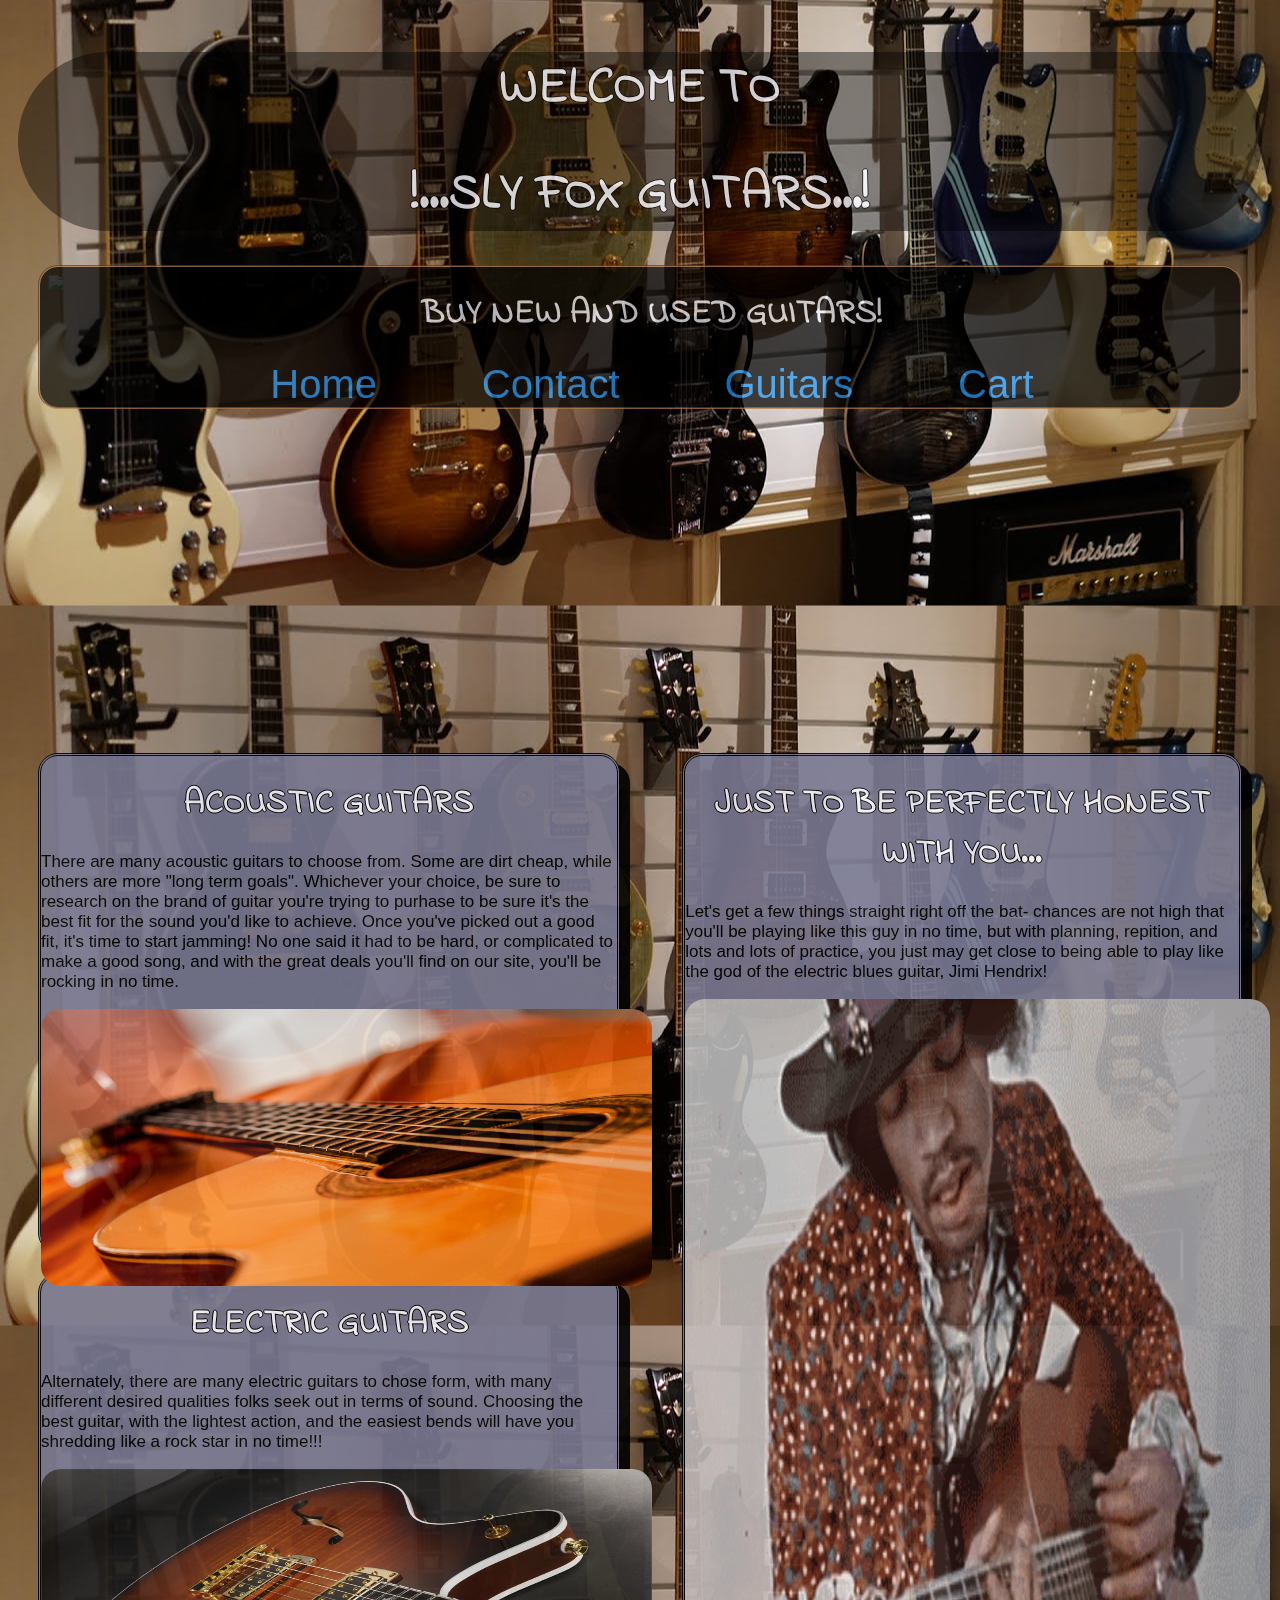
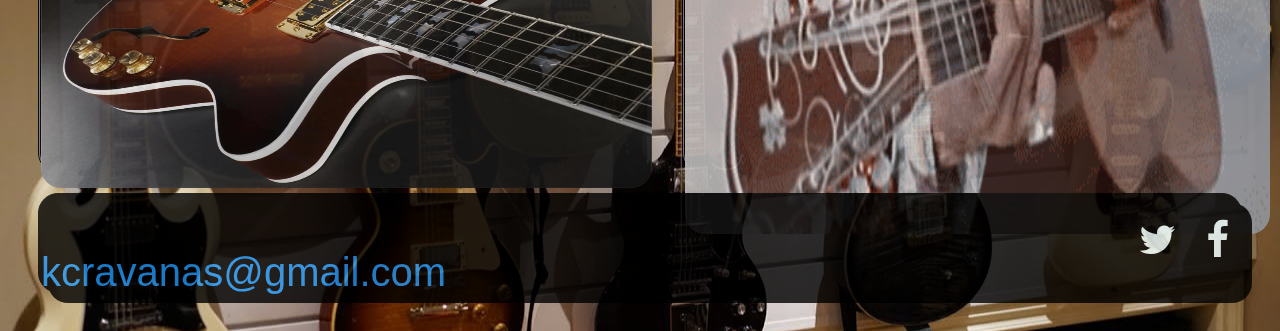
==== index.html @ 08c97ee5 "added jimi gif and others working now!" ====
<!DOCTYPE html>
<html lang="en">
<head>
    <meta charset="UTF-8">
    <meta name="viewport" content="width=device-width, initial-scale=1.0">
    <!-- fonts -->
    <link rel="preconnect" href="https://fonts.gstatic.com">
<link href="https://fonts.googleapis.com/css2?family=Caveat&family=Indie+Flower&display=swap" rel="stylesheet">
<link rel="stylesheet" href="https://cdnjs.cloudflare.com/ajax/libs/font-awesome/4.7.0/css/font-awesome.min.css">

<!-- For Nav bar icons -->
<link rel="stylesheet" href="https://cdnjs.cloudflare.com/ajax/libs/font-awesome/4.7.0/css/font-awesome.min.css">

<link rel="stylesheet" href="./css/styles.css">
<title>Sly Fox Guitars</title>
</head>
<body>
     <!--Hero  -->
    <div class="hero-image">
        <div class="hero-text">
          <h1 style="font-size:50px">WELCOME TO</h1>
          <h1 style="font-size:50px">!...SLY FOX GUITARS...!</h1>
 
        </div>
      </div> 

    <!-- logo -->
    <div class="logo">
        
                  <a href ="home.html"><img src = "./img/guitar1600.png" id ="logo"></a>
    </div>
                        <!-- navbar -->
                        <nav>
                            <h1>BUY NEW AND USED GUITARS!</h1>
                          
                                                
                            <ul>
                                <li> <a class="active" href="index.html"> Home</a></li>
                                <li><a href="contact.html">Contact</a></li>
                            
                            <li><a href="about.html"target=>Guitars</a></li>
                            <li><a href="checkout.html">Cart</a></li>
                              </ul>
                              
                            
                                </nav>
          
    <!-- Video 1-->
    <div class="jimvid">
    <iframe width="665" height="199" src="https://www.youtube.com/embed/TKAwPA14Ni4" id ="video" frameborder="0" allow="accelerometer; autoplay; clipboard-write; encrypted-media; gyroscope; picture-in-picture" allowfullscreen></iframe>
    </div>
    <!-- Video 2 -->
    <div class="jimvid2">
        <iframe width="665" height="200" src="https://www.youtube.com/embed/H2_2HCWjSVI" frameborder="0" allow="accelerometer; autoplay; clipboard-write; encrypted-media; gyroscope; picture-in-picture" allowfullscreen></iframe>
    </div>
        
    <!-- Section -->
    <div class="left">
            <section>
                <h1>ACOUSTIC GUITARS</h1>
                <p>There are many acoustic guitars to choose from. Some are dirt cheap, while others are more "long term goals". Whichever your choice, be sure to research on the brand of guitar you're trying to purhase to be sure it's the best fit for the sound you'd like to achieve.

                    Once you've picked out a good fit, it's time to start jamming! No one said it had to be hard, or complicated to make a good song, and with the great deals you'll find on our site, you'll be rocking in no time.
                </p>
                <img src="./css/img/acoustic-section.jpeg" id ="sectionimg">
                
        </section>
        <!-- Article -->
        <article>
    <h1>ELECTRIC GUITARS</h1>
    <p>Alternately, there are many electric guitars to chose form, with many different desired qualities folks seek out in terms of sound. Choosing the best guitar, with the lightest action, and the easiest bends will have you shredding like a rock star in no time!!!</p>
    <img src="./css/img/Unconfirmed 263579.crdownload" id ="articleimg">
        </article>
        </div>
        <!--Aside-->
        <aside>
            <h1>JUST TO BE PERFECTLY HONEST WITH YOU...</h1>
            <p>Let's get a few things straight right off the bat- chances are not high that you'll be playing like this guy in no time, but with planning, repition, and lots and lots of practice, you just may get close to being able to play like the god of the electric blues guitar, Jimi Hendrix!</p>
        <img src="./css/img/jimi.gif" id ="jimi">
        </aside>
    
        <!--Footer-->
        <footer>
            
    <p>Author: Kyle Cravanas</p>
        
        <a href="mailto:kcravanas@gmail.com">kcravanas@gmail.com</a>
    <a href="www.facebook.com" class="fa fa-facebook"></a>
<a href="www.twitter.com" class="fa fa-twitter"></a>
    
        </footer>
</body>
</html>
---- css/styles.css ----
h1{
    font-family: 'Caveat', cursive;
font-family: 'Indie Flower', cursive;
}
/* Hero */
.hero-image {
  background-image: linear-gradient(rgba(0, 0, 0, 0.5), rgba(0, 0, 0, 0.5)), url("../img/newhero.jpg.crdownload");
 border-radius: 300cm;
 border-top-width: 1000px;
 opacity: 0.9;
 
 
}





/* Embedded Video */
}
.jimvid{
  
  top: 0;
  text-align: center;
  height: 100px;
  width: 900px;
  margin: auto;
  
}
.jimvid2{
  position: relative;
  bottom: 204px;
  text-align: right;
  height: 100px;
  width: 900px;
  margin: 9;
  float: right;
}
}
header {
    height: 100px;
    background-color:  rgb(122, 122, 148);
    margin: 20px;
    box-shadow: 10px 10px;
    border-style: double;
    /* opacity: 0.9; */
    border-radius: 20px;
}
#logo {
  width: 100;
  height: 100px;
  margin-left: 30px;
  margin-top: 35px;
  position: relative;
  bottom: 25px;
  float: left;
  

  
}


nav{
    /* position: sticky;  */
    top: 0;
    background-color: black;
    border: 2px solid #af7c4c;
    border-style: groove;
    opacity: 0.8;
    margin: 20px;
    border-radius: 20px;
  }
section {
    height: 500px;
    background-color:  rgb(122, 122, 148);
    margin: 20px;
    box-shadow: 10px 10px;
    border-style: double;
    border-radius: 20px;
    
}
#sectionimg {
  height: 277px;
  width: 611px;
  border-radius: 20px;
}
article {
    height: 500px;
    background-color:  rgb(122, 122, 148);
    margin: 20px;
    box-shadow: 10px 10px;
    border-style: double;
    border-radius: 20px;
}
#articleimg {
  height: 319px;
  width: 611px;
  border-radius: 20px;
}

#jimi {
  height: 835px;
width: 585px;
border-radius: 20px;
}
.left {width: 50%;
    float: left;
    
}
aside {
    height: 1020px;
    width: 45%;
    background-color:  rgb(122, 122, 148);
    margin: 20px;
    float: right;
    box-shadow: 10px 10px;
    border-style: double;
    border-radius: 20px;
}
footer {
    height: 100px;
    background-color: black;
    margin: 20px;
    clear: both;
    box-shadow: 10px 10px;
    border-style: double;
    border-radius: 20px;
    opacity: 0.9;
}
.fa {
  float: right;
  position: relative;
  height: 35px;
  margin-left: 30px;
  position: relative;
  bottom: 30px;
  right: 10px;
  color: azure;
 
}

h1 {
    text-align: center;
    color: ghostwhite;
    text-shadow: -1px 0 black, 0 1px black, 1px 0 black, 0 -1px black;
    text-decoration: peru;
}
ul{
    text-align: center;
    list-style-type: none;
    margin: 0;
    padding: 0;  
    word-spacing: 100px;
    
}
/* List Font/Style */
li{
  font-family:'Gill Sans', 'Gill Sans MT', Calibri, 'Trebuchet MS', sans-serif;
     display: inline-block;}
     a:link {
        text-decoration: none;
        font-size: 40px;
      }
      
      a:visited {
        text-decoration: none;
      }
      
      a:hover {
        text-decoration: none;
        text-decoration: none;
      }
      
      a:active {
        text-decoration: none;
      }
      a:link {
        background-color: none;
      }
      
      a:visited {
        background-color: rgb(170, 210, 186);
      }
      
      a:hover {
        background-color: none;
      }
      
      a:active {
        background-color: none;
      } 

body {
  background-position: center;
    margin: 10px;
    background-image: url("./img/guitarbackground.jpg"); 
    
    
}   
/* Contact Page Style Sheet */
body {font-family: Arial, Helvetica, sans-serif;}
* {box-sizing: border-box;}

input[type=text], select, textarea {
  width: 100%;
  padding: 12px;
  border: 1px solid rgb(35, 20, 70);
  border-radius: 4px;
  box-sizing: border-box;
  margin-top: 6px;
  margin-bottom: 16px;
  resize: vertical;
}

input[type=submit] {
  background-color: #4CAF50;
  color: white;
  padding: 12px 20px;
  border: none;
  border-radius: 4px;
  cursor: pointer;
}

input[type=submit]:hover {
  background-color: #45a049;
}

.container {
  border-radius: 15px;
  background-color: rgba(31, 207, 230, 0.87);
  padding: 40px;
  
}
#aboutimg{
  border-radius: 100px;
  height: 700px;
  width: 1325px;
}
/* Guitar/About For Sale CSS */
.card {
  box-shadow: none;
  max-width: 300px;
  margin: auto;
  text-align: center;
  font-family: arial;
  
}

.price {
  color: rgb(245, 9, 9);
  font-size: 22px;
}

.card button {
  border: none;
  outline: 0;
  padding: 12px;
  color: white;
  background-color: rgb(13, 218, 40);
  text-align: center;
  cursor: pointer;
  width: 100%;
  font-size: 18px;
}

.card button:hover {
  opacity: 0.7;
}
.card{
  color: rgb(0, 255, 85);
  float: left;
  padding-left: 99px;
  margin: 7px;
  
}
/* Begin Style Sheet For Checkout page */
body {
  font-family: Arial;
  font-size: 17px;
  padding: 8px;
  opacity: 0.9;
}

* {
  box-sizing: border-box;
}

.row {
  display: -ms-flexbox; /* IE10 */
  display: flex;
  -ms-flex-wrap: wrap; /* IE10 */
  flex-wrap: wrap;
  margin: 0 -16px;
}

.col-25 {
  -ms-flex: 25%; /* IE10 */
  flex: 25%;
}

.col-50 {
  -ms-flex: 50%; /* IE10 */
  flex: 50%;
}

.col-75 {
  -ms-flex: 75%; /* IE10 */
  flex: 75%;
}

.col-25,
.col-50,
.col-75 {
  padding: 0 16px;
}

.container {
  background-color:indigo;
  padding: 5px 20px 15px 20px;
  border: 1px solid lightgrey;
  border-radius: 3px;
  
}

input[type=text] {
  width: 100%;
  margin-bottom: 20px;
  padding: 12px;
  border: 1px solid rgb(185, 245, 216);
  border-radius: 3px;
}

label {
  margin-bottom: 10px;
  display: block;
}

.icon-container {
  margin-bottom: 20px;
  padding: 7px 0;
  font-size: 24px;
}

.btn {
  background-color: #4CAF50;
  color: white;
  padding: 12px;
  margin: 10px 0;
  border: none;
  width: 100%;
  border-radius: 3px;
  cursor: pointer;
  font-size: 17px;
}

.btn:hover {
  background-color: #45a049;
}

a {
  color: #2196F3;
}

hr {
  border: 1px solid lightgrey;
}

span.price {
  float: right;
  color: grey;
}

/* Responsive layout - when the screen is less than 800px wide, make the two columns stack on top of each other instead of next to each other (also change the direction - make the "cart" column go on top) */
@media (max-width: 800px) {
  .row {
    flex-direction: column-reverse;
  }
  .col-25 {
    margin-bottom: 20px;
  }
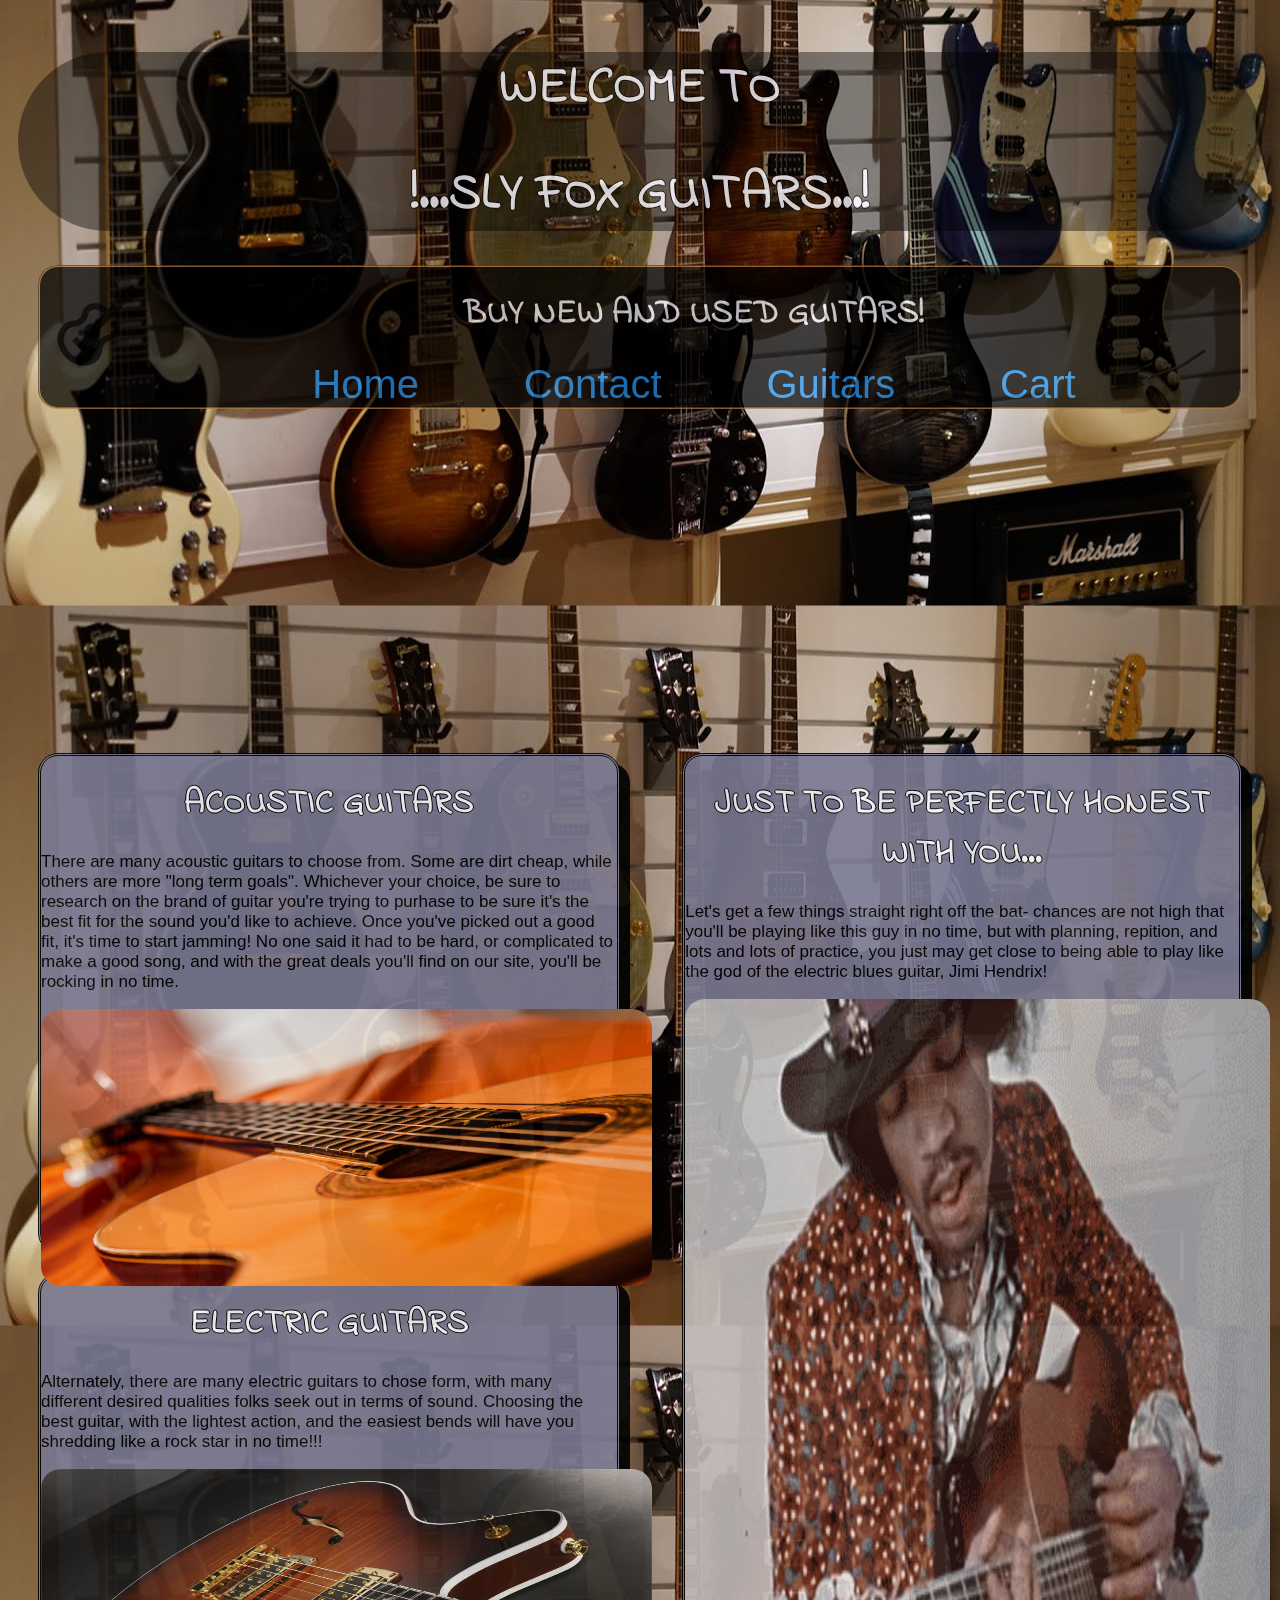
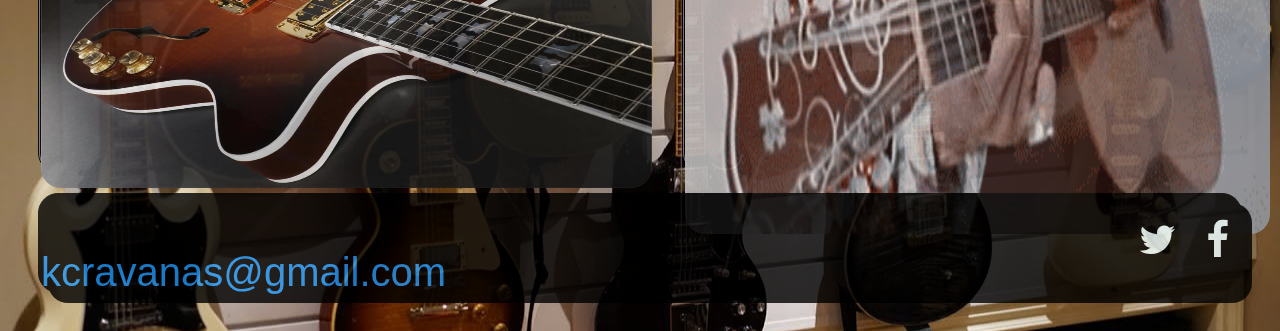
==== commit 790a4e8c: "added logo" ====
--- a/index.html
+++ b/index.html
@@ -27,7 +27,7 @@
     <!-- logo -->
     <div class="logo">
         
-                  <a href ="home.html"><img src = "./img/guitar1600.png" id ="logo"></a>
+                  <a href ="home.html"><img src = "./css/img/guitar1600.png" id ="logo"></a>
     </div>
                         <!-- navbar -->
                         <nav>
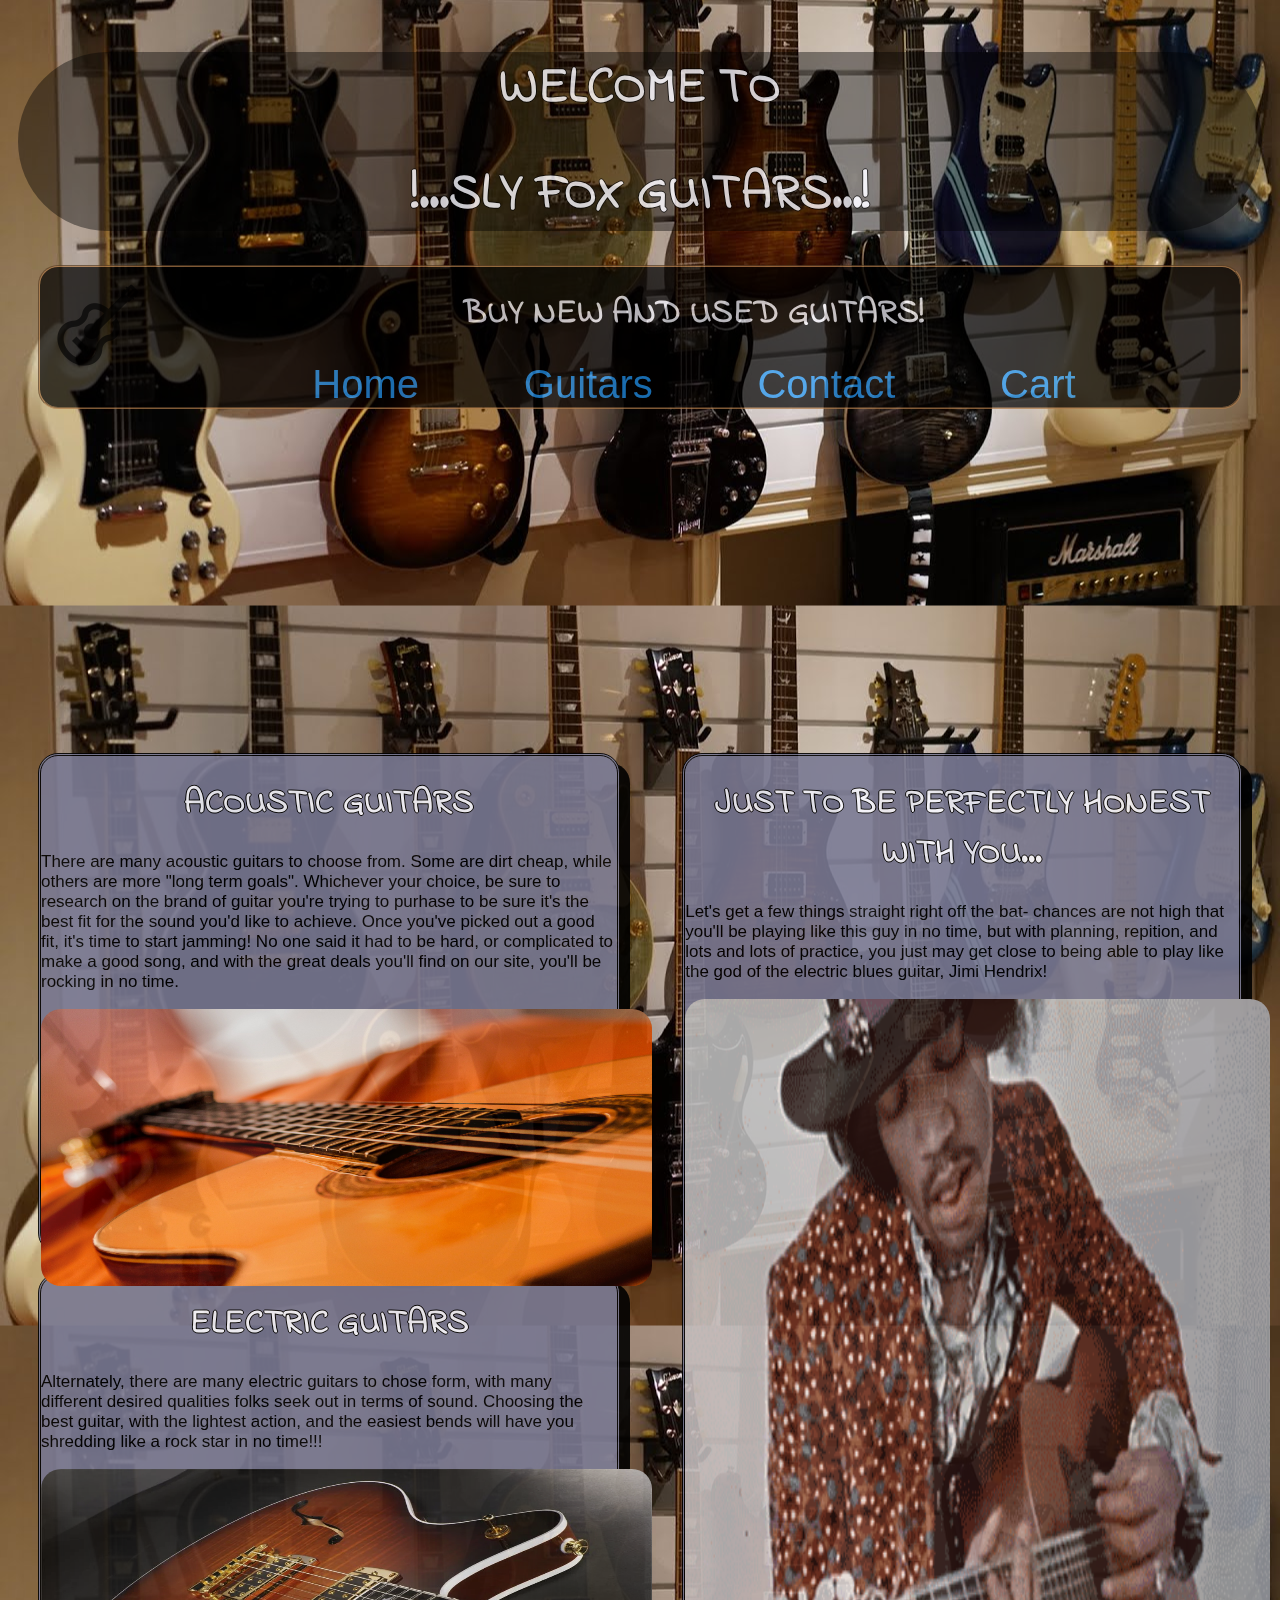
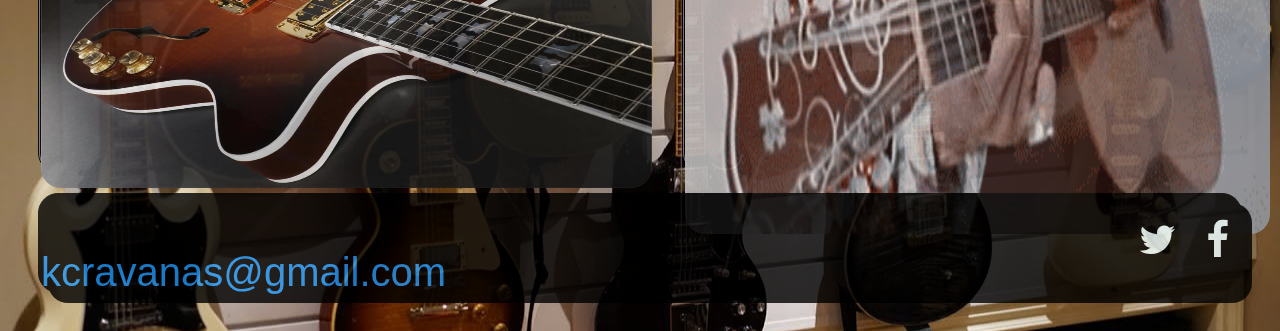
==== commit 7312680c: "like changes" ====
--- a/index.html
+++ b/index.html
@@ -36,9 +36,10 @@
                                                 
                             <ul>
                                 <li> <a class="active" href="index.html"> Home</a></li>
+                                <li><a href="about.html"target=>Guitars</a></li>
                                 <li><a href="contact.html">Contact</a></li>
                             
-                            <li><a href="about.html"target=>Guitars</a></li>
+                            
                             <li><a href="checkout.html">Cart</a></li>
                               </ul>
                               
--- a/css/styles.css
+++ b/css/styles.css
@@ -247,8 +247,8 @@
 }
 
 .price {
-  color: rgb(245, 9, 9);
-  font-size: 22px;
+  color: coral;
+  font-size: 32px;
 }
 
 .card button {
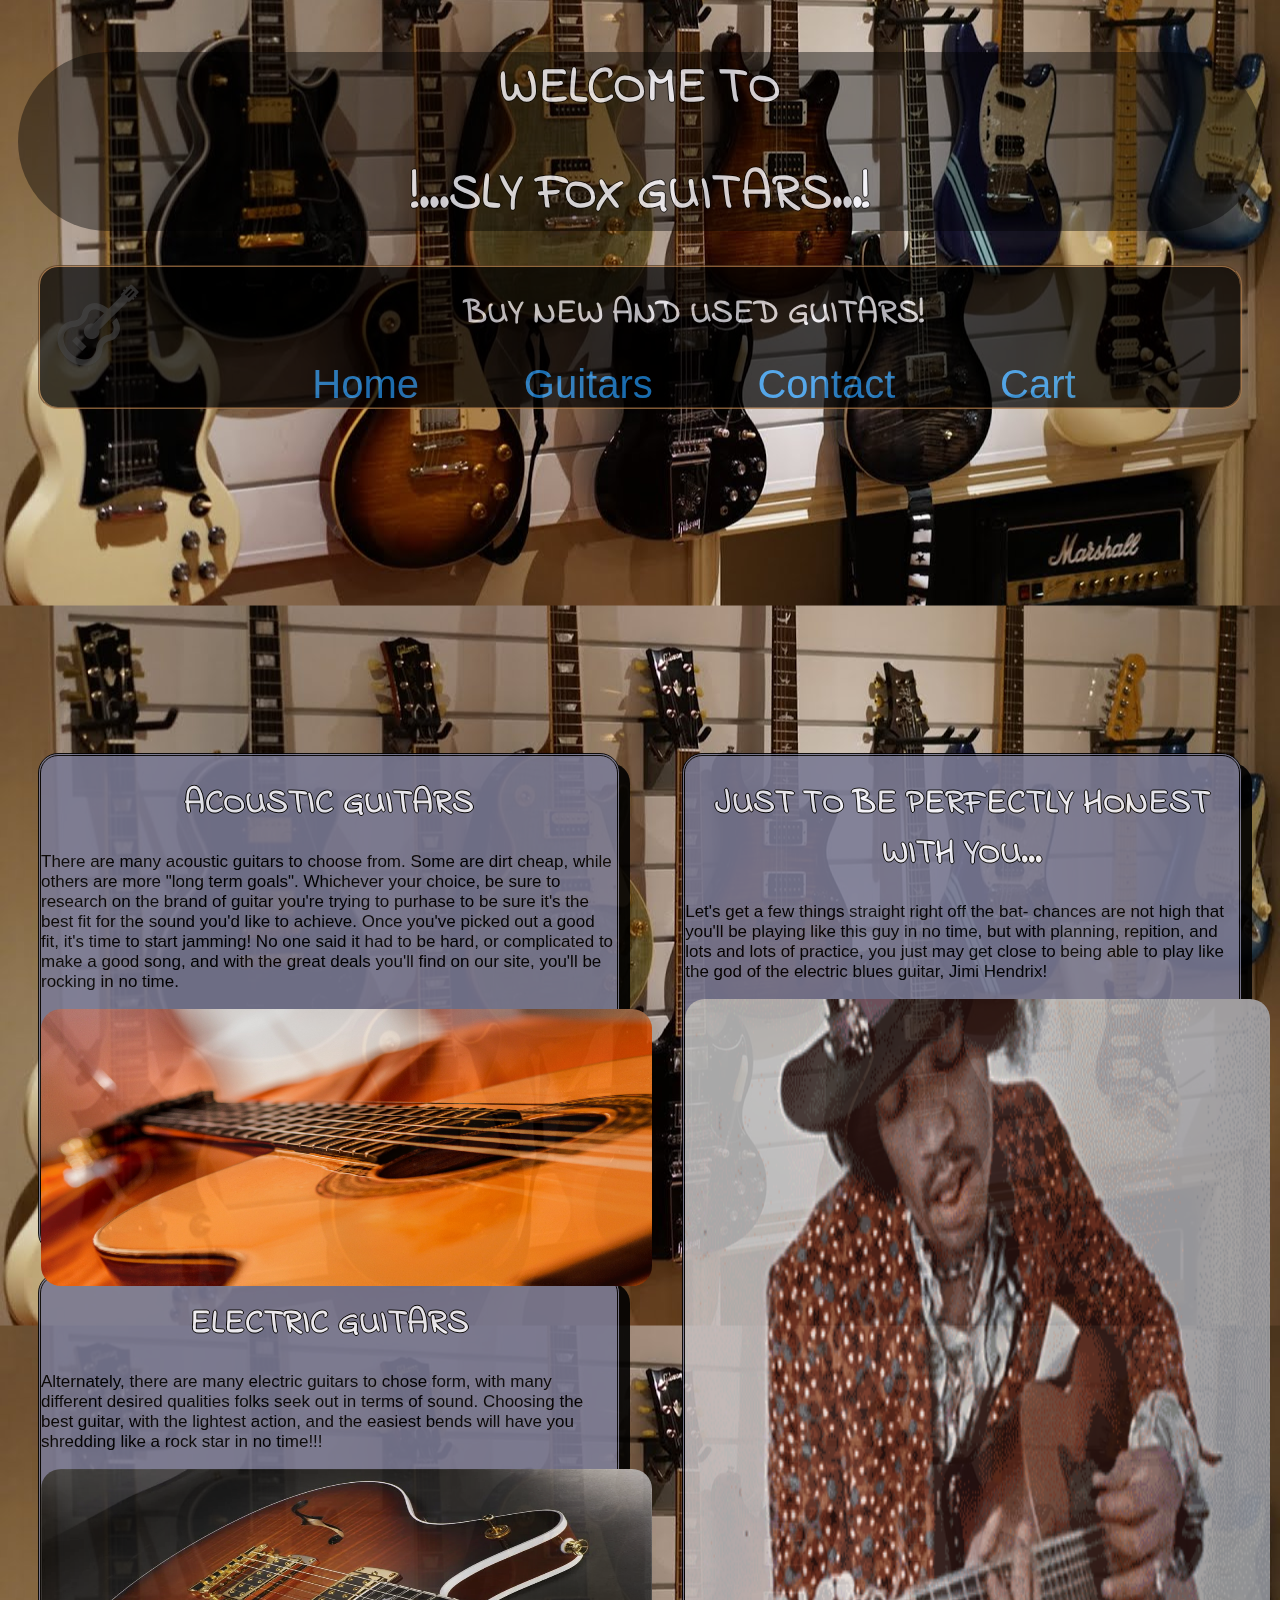
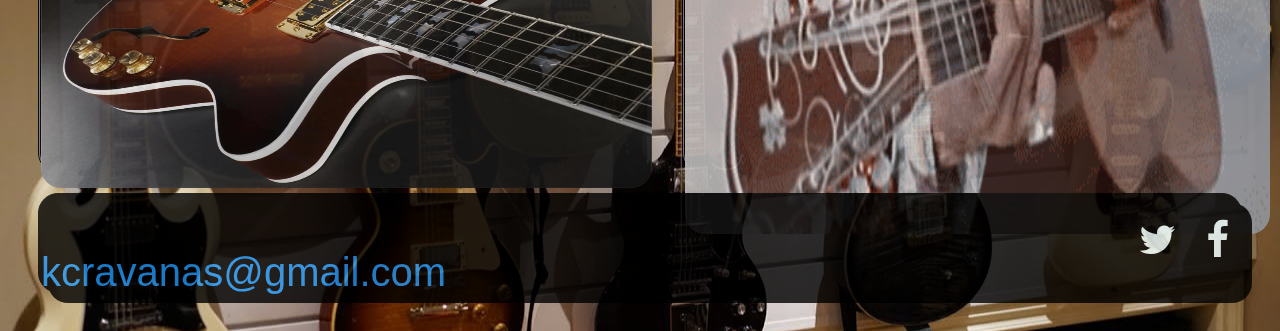
==== commit 7e3da3af: "added white logo" ====
--- a/index.html
+++ b/index.html
@@ -27,7 +27,7 @@
     <!-- logo -->
     <div class="logo">
         
-                  <a href ="home.html"><img src = "./css/img/guitar1600.png" id ="logo"></a>
+                  <a href ="home.html"><img src = "./css/img/guitar1600-white.png" id ="logo"></a>
     </div>
                         <!-- navbar -->
                         <nav>
@@ -63,21 +63,21 @@
 
                     Once you've picked out a good fit, it's time to start jamming! No one said it had to be hard, or complicated to make a good song, and with the great deals you'll find on our site, you'll be rocking in no time.
                 </p>
-                <img src="./css/img/acoustic-section.jpeg" id ="sectionimg">
+               <a href="https://en.wikipedia.org/wiki/Acoustic_guitar"><img src="./css/img/acoustic-section.jpeg" id ="sectionimg"></a>
                 
         </section>
         <!-- Article -->
         <article>
     <h1>ELECTRIC GUITARS</h1>
     <p>Alternately, there are many electric guitars to chose form, with many different desired qualities folks seek out in terms of sound. Choosing the best guitar, with the lightest action, and the easiest bends will have you shredding like a rock star in no time!!!</p>
-    <img src="./css/img/Unconfirmed 263579.crdownload" id ="articleimg">
+    <a href="https://en.wikipedia.org/wiki/Electric_guitar"><img src="./css/img/Unconfirmed 263579.crdownload" id ="articleimg"></a>
         </article>
         </div>
         <!--Aside-->
         <aside>
             <h1>JUST TO BE PERFECTLY HONEST WITH YOU...</h1>
             <p>Let's get a few things straight right off the bat- chances are not high that you'll be playing like this guy in no time, but with planning, repition, and lots and lots of practice, you just may get close to being able to play like the god of the electric blues guitar, Jimi Hendrix!</p>
-        <img src="./css/img/jimi.gif" id ="jimi">
+            <a href="https://www.jimihendrix.com/"><img src="./css/img/jimi.gif" id ="jimi"></a>
         </aside>
     
         <!--Footer-->
@@ -86,8 +86,8 @@
     <p>Author: Kyle Cravanas</p>
         
         <a href="mailto:kcravanas@gmail.com">kcravanas@gmail.com</a>
-    <a href="www.facebook.com" class="fa fa-facebook"></a>
-<a href="www.twitter.com" class="fa fa-twitter"></a>
+    <a href="https://www.facebook.com/" class="fa fa-facebook"></a>
+<a href="https://twitter.com/" class="fa fa-twitter"></a>
     
         </footer>
 </body>
--- a/css/styles.css
+++ b/css/styles.css
@@ -43,7 +43,7 @@
     margin: 20px;
     box-shadow: 10px 10px;
     border-style: double;
-    /* opacity: 0.9; */
+    
     border-radius: 20px;
 }
 #logo {
@@ -61,7 +61,7 @@
 
 
 nav{
-    /* position: sticky;  */
+    
     top: 0;
     background-color: black;
     border: 2px solid #af7c4c;
@@ -153,7 +153,7 @@
     word-spacing: 100px;
     
 }
-/* List Font/Style */
+/* Begin List Font/Style */
 li{
   font-family:'Gill Sans', 'Gill Sans MT', Calibri, 'Trebuchet MS', sans-serif;
      display: inline-block;}
@@ -197,14 +197,14 @@
     
     
 }   
-/* Contact Page Style Sheet */
+/* Begin Contact Page Style */
 body {font-family: Arial, Helvetica, sans-serif;}
 * {box-sizing: border-box;}
 
 input[type=text], select, textarea {
   width: 100%;
   padding: 12px;
-  border: 1px solid rgb(35, 20, 70);
+  border: 2px solid rgb(35, 20, 70);
   border-radius: 4px;
   box-sizing: border-box;
   margin-top: 6px;
@@ -236,7 +236,7 @@
   height: 700px;
   width: 1325px;
 }
-/* Guitar/About For Sale CSS */
+/*  Begin Guitar/About For Sale CSS */
 .card {
   box-shadow: none;
   max-width: 300px;
@@ -273,7 +273,7 @@
   margin: 7px;
   
 }
-/* Begin Style Sheet For Checkout page */
+/* Begin Style For Checkout page */
 body {
   font-family: Arial;
   font-size: 17px;
@@ -315,10 +315,11 @@
 }
 
 .container {
-  background-color:indigo;
+  background-color: darkgray; 
   padding: 5px 20px 15px 20px;
   border: 1px solid lightgrey;
   border-radius: 3px;
+  opacity: 0.9;
   
 }
 
@@ -370,7 +371,7 @@
   color: grey;
 }
 
-/* Responsive layout - when the screen is less than 800px wide, make the two columns stack on top of each other instead of next to each other (also change the direction - make the "cart" column go on top) */
+/* Responsive layout */
 @media (max-width: 800px) {
   .row {
     flex-direction: column-reverse;
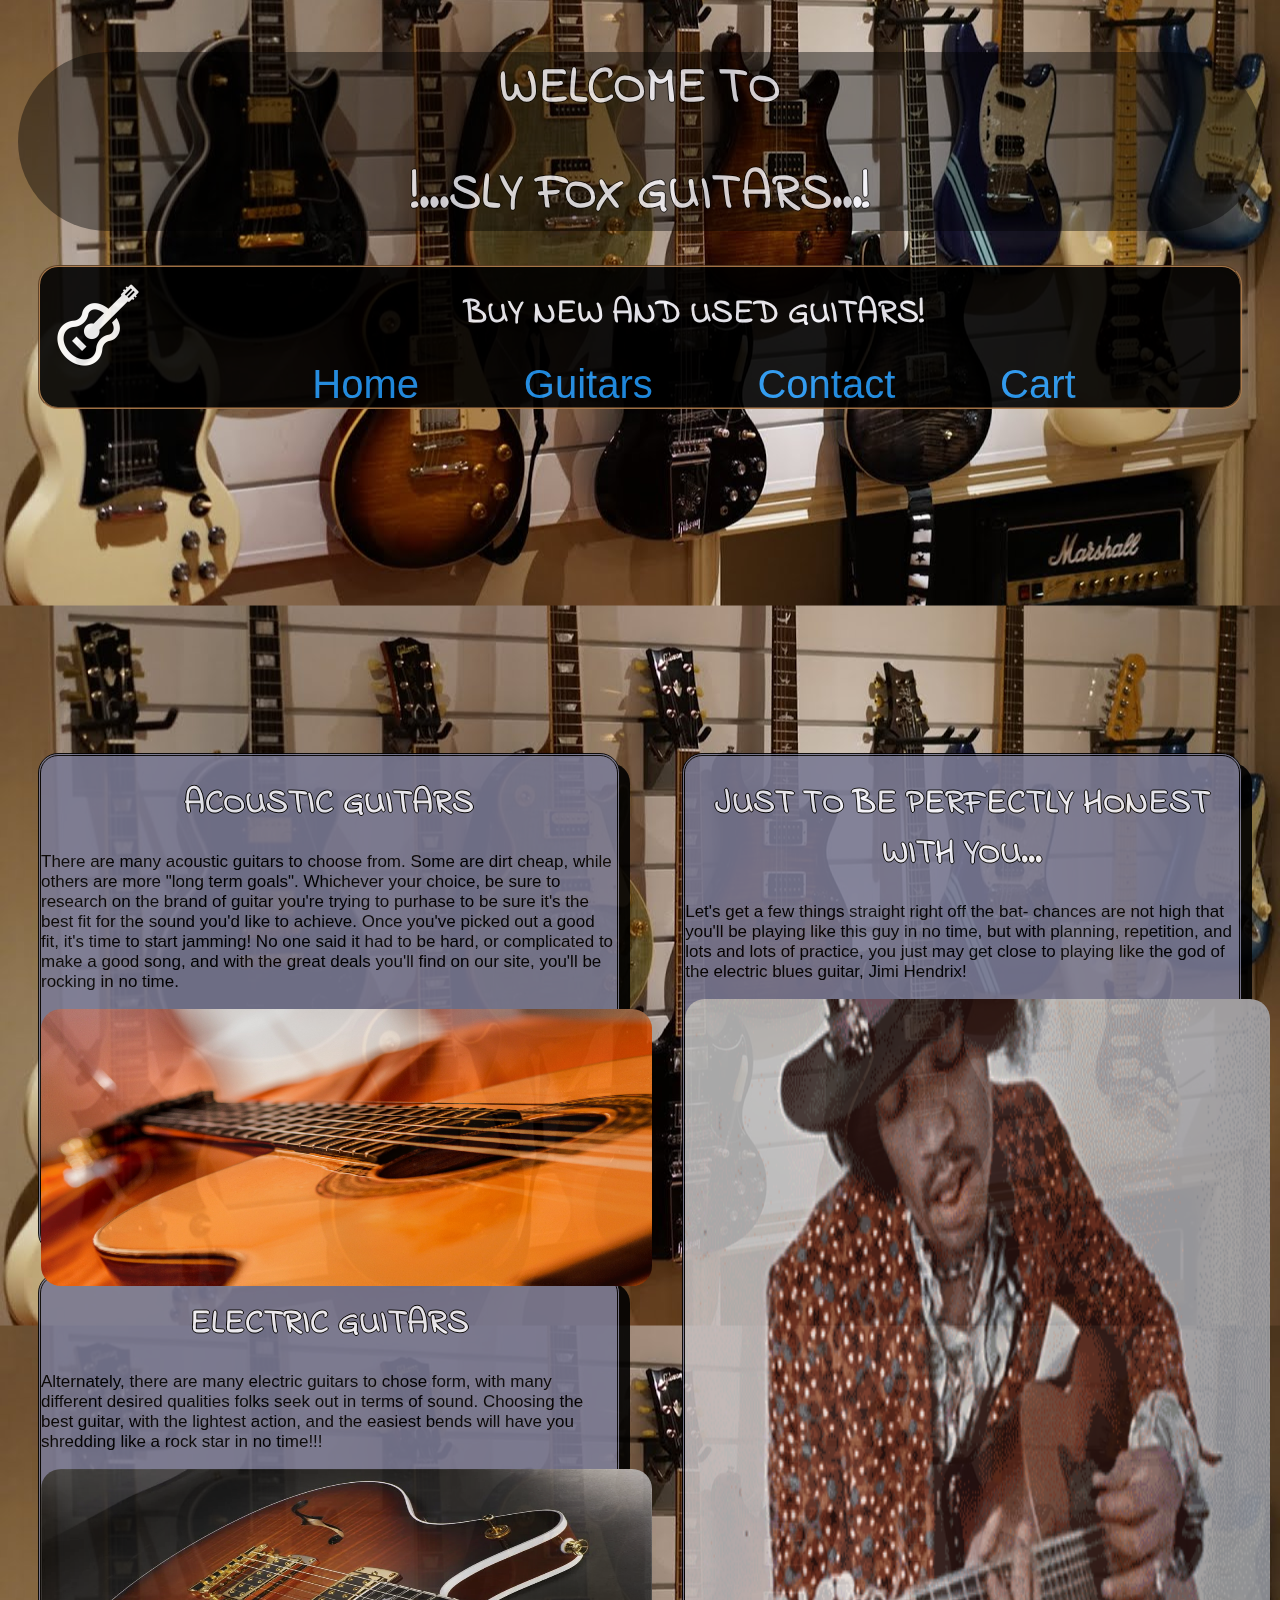
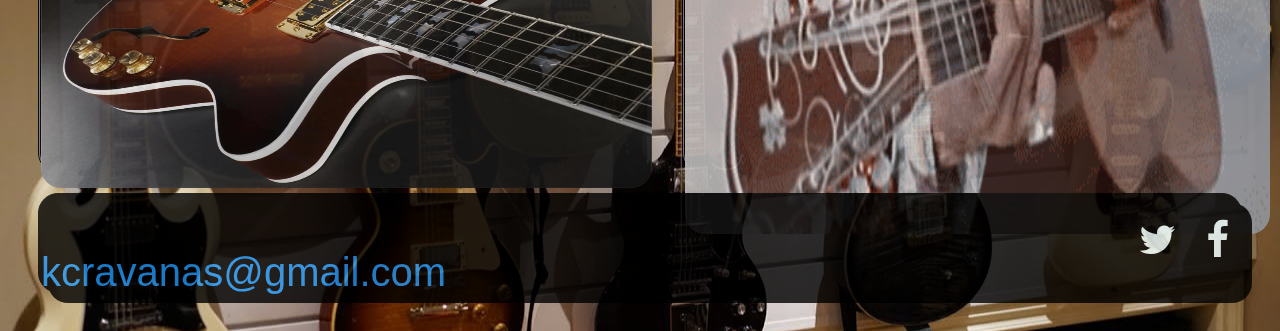
==== commit 762b83b3: "fixed Logo! Cleaned up a bit." ====
--- a/index.html
+++ b/index.html
@@ -76,7 +76,7 @@
         <!--Aside-->
         <aside>
             <h1>JUST TO BE PERFECTLY HONEST WITH YOU...</h1>
-            <p>Let's get a few things straight right off the bat- chances are not high that you'll be playing like this guy in no time, but with planning, repition, and lots and lots of practice, you just may get close to being able to play like the god of the electric blues guitar, Jimi Hendrix!</p>
+            <p>Let's get a few things straight right off the bat- chances are not high that you'll be playing like this guy in no time, but with planning, repetition, and lots and lots of practice, you just may get close to playing like the god of the electric blues guitar, Jimi Hendrix!</p>
             <a href="https://www.jimihendrix.com/"><img src="./css/img/jimi.gif" id ="jimi"></a>
         </aside>
     
--- a/css/styles.css
+++ b/css/styles.css
@@ -66,7 +66,6 @@
     background-color: black;
     border: 2px solid #af7c4c;
     border-style: groove;
-    opacity: 0.8;
     margin: 20px;
     border-radius: 20px;
   }
@@ -204,7 +203,7 @@
 input[type=text], select, textarea {
   width: 100%;
   padding: 12px;
-  border: 2px solid rgb(35, 20, 70);
+  
   border-radius: 4px;
   box-sizing: border-box;
   margin-top: 6px;
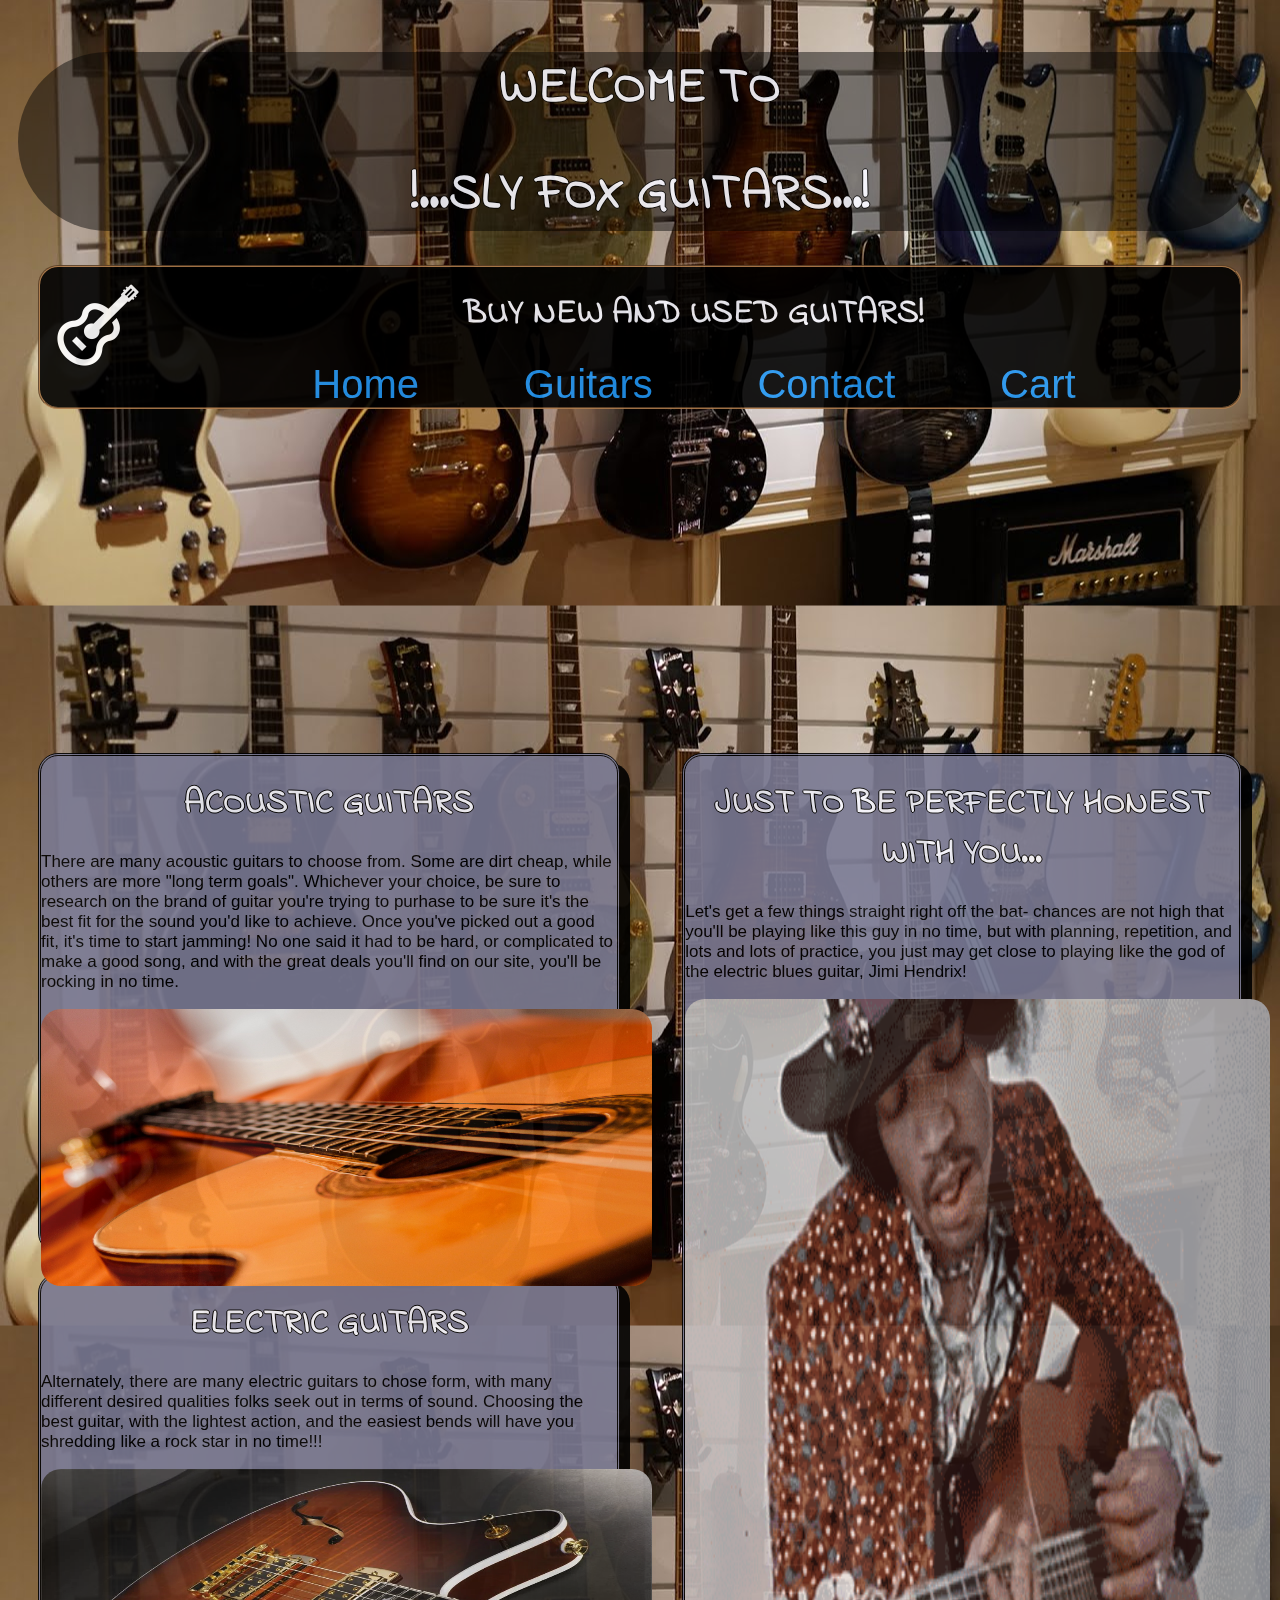
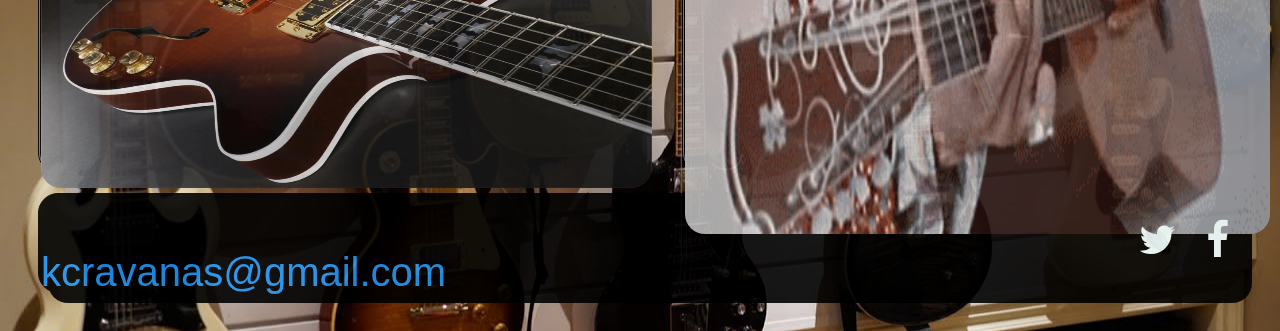
==== commit 1a3c5f8a: "It's late and I'm tired. Not sure what I did?" ====
--- a/index.html
+++ b/index.html
@@ -27,7 +27,7 @@
     <!-- logo -->
     <div class="logo">
         
-                  <a href ="home.html"><img src = "./css/img/guitar1600-white.png" id ="logo"></a>
+                  <a href ="index.html"><img src = "./css/img/guitar1600-white.png" id ="logo"></a>
     </div>
                         <!-- navbar -->
                         <nav>
--- a/css/styles.css
+++ b/css/styles.css
@@ -7,7 +7,7 @@
   background-image: linear-gradient(rgba(0, 0, 0, 0.5), rgba(0, 0, 0, 0.5)), url("../img/newhero.jpg.crdownload");
  border-radius: 300cm;
  border-top-width: 1000px;
- opacity: 0.9;
+ /* opacity: 0.9; */
  
  
 }
@@ -124,7 +124,7 @@
     box-shadow: 10px 10px;
     border-style: double;
     border-radius: 20px;
-    opacity: 0.9;
+    /* opacity: 0.9; */
 }
 .fa {
   float: right;
@@ -224,10 +224,11 @@
   background-color: #45a049;
 }
 
-.container {
+.container2 {
   border-radius: 15px;
   background-color: rgba(31, 207, 230, 0.87);
   padding: 40px;
+  
   
 }
 #aboutimg{
@@ -263,7 +264,7 @@
 }
 
 .card button:hover {
-  opacity: 0.7;
+  /* opacity: 0.7; */
 }
 .card{
   color: rgb(0, 255, 85);
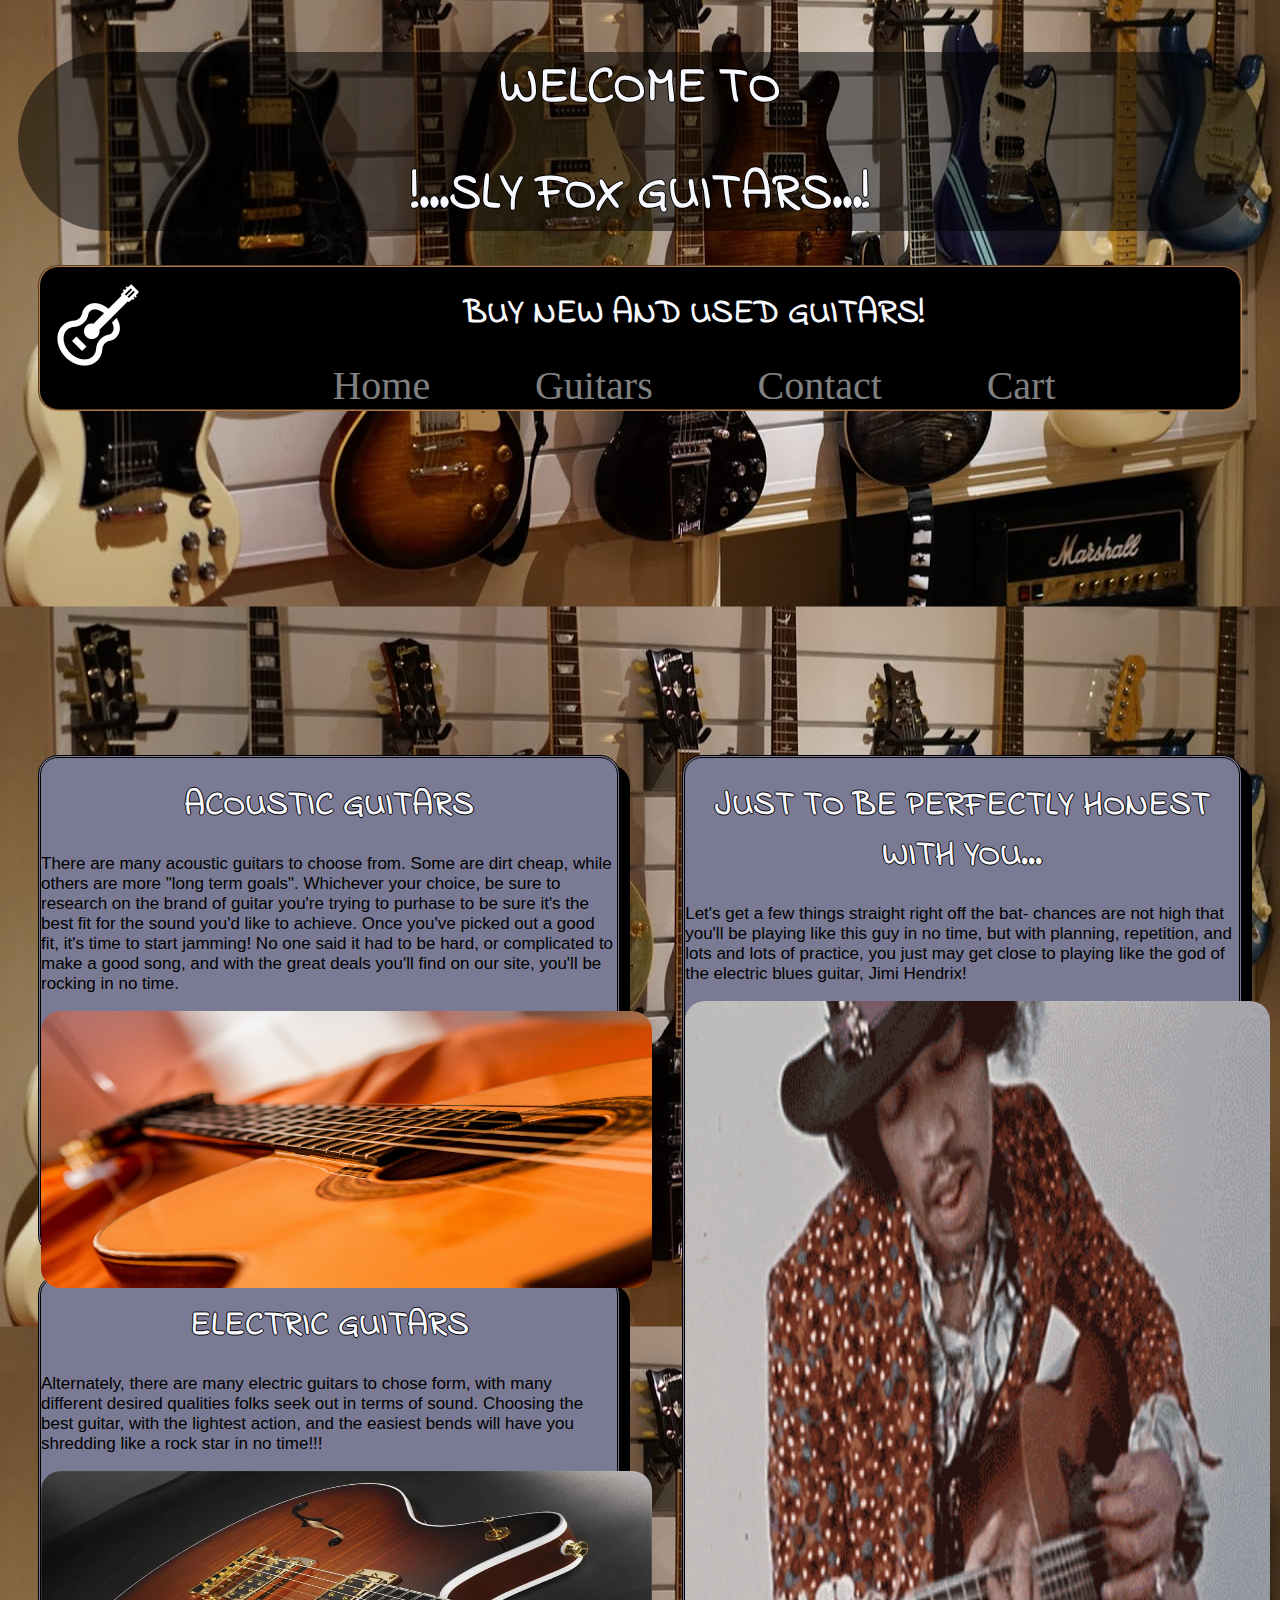
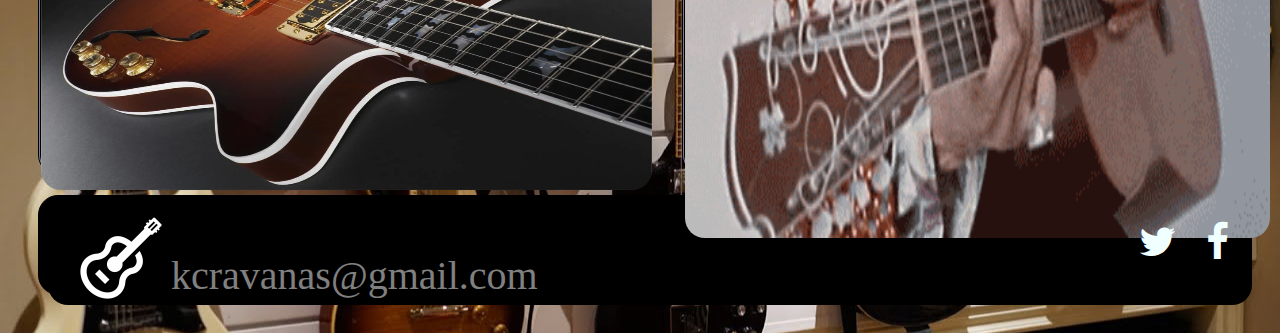
==== commit 5a9e3ec4: "Fixed Opacity issues. Finalized project" ====
--- a/index.html
+++ b/index.html
@@ -18,8 +18,8 @@
      <!--Hero  -->
     <div class="hero-image">
         <div class="hero-text">
-          <h1 style="font-size:50px">WELCOME TO</h1>
-          <h1 style="font-size:50px">!...SLY FOX GUITARS...!</h1>
+        <h1 style="font-size:50px">WELCOME TO</h1>
+        <h1 style="font-size:50px">!...SLY FOX GUITARS...!</h1>
  
         </div>
       </div> 
@@ -46,16 +46,16 @@
                             
                                 </nav>
           
-    <!-- Video 1-->
+    <!-- Video 1 was tough to position but a lot of fun!-->
     <div class="jimvid">
     <iframe width="665" height="199" src="https://www.youtube.com/embed/TKAwPA14Ni4" id ="video" frameborder="0" allow="accelerometer; autoplay; clipboard-write; encrypted-media; gyroscope; picture-in-picture" allowfullscreen></iframe>
     </div>
-    <!-- Video 2 -->
+    <!-- Video 2- tug of war!-->
     <div class="jimvid2">
         <iframe width="665" height="200" src="https://www.youtube.com/embed/H2_2HCWjSVI" frameborder="0" allow="accelerometer; autoplay; clipboard-write; encrypted-media; gyroscope; picture-in-picture" allowfullscreen></iframe>
     </div>
         
-    <!-- Section -->
+    <!-- Section- Thanks to my teacher for assisting with this! -->
     <div class="left">
             <section>
                 <h1>ACOUSTIC GUITARS</h1>
@@ -66,14 +66,14 @@
                <a href="https://en.wikipedia.org/wiki/Acoustic_guitar"><img src="./css/img/acoustic-section.jpeg" id ="sectionimg"></a>
                 
         </section>
-        <!-- Article -->
+        <!-- Article Thanks to my teacher assistant as well-->
         <article>
     <h1>ELECTRIC GUITARS</h1>
     <p>Alternately, there are many electric guitars to chose form, with many different desired qualities folks seek out in terms of sound. Choosing the best guitar, with the lightest action, and the easiest bends will have you shredding like a rock star in no time!!!</p>
     <a href="https://en.wikipedia.org/wiki/Electric_guitar"><img src="./css/img/Unconfirmed 263579.crdownload" id ="articleimg"></a>
         </article>
         </div>
-        <!--Aside-->
+        <!--Aside- Just a different tangent of the website-->
         <aside>
             <h1>JUST TO BE PERFECTLY HONEST WITH YOU...</h1>
             <p>Let's get a few things straight right off the bat- chances are not high that you'll be playing like this guy in no time, but with planning, repetition, and lots and lots of practice, you just may get close to playing like the god of the electric blues guitar, Jimi Hendrix!</p>
@@ -82,6 +82,11 @@
     
         <!--Footer-->
         <footer>
+            <!-- logo -->
+    <div class="logo">
+        
+        <a href ="index.html"><img src = './css/img/guitar1600-white.png' id ="logo"></a>
+</div>
             
     <p>Author: Kyle Cravanas</p>
         
--- a/css/styles.css
+++ b/css/styles.css
@@ -78,6 +78,7 @@
     border-radius: 20px;
     
 }
+
 #sectionimg {
   height: 277px;
   width: 611px;
@@ -98,7 +99,7 @@
 }
 
 #jimi {
-  height: 835px;
+  height: 837px;
 width: 585px;
 border-radius: 20px;
 }
@@ -119,12 +120,13 @@
 footer {
     height: 100px;
     background-color: black;
+    
     margin: 20px;
     clear: both;
     box-shadow: 10px 10px;
     border-style: double;
     border-radius: 20px;
-    /* opacity: 0.9; */
+    
 }
 .fa {
   float: right;
@@ -144,7 +146,7 @@
     text-shadow: -1px 0 black, 0 1px black, 1px 0 black, 0 -1px black;
     text-decoration: peru;
 }
-ul{
+ul {
     text-align: center;
     list-style-type: none;
     margin: 0;
@@ -226,8 +228,9 @@
 
 .container2 {
   border-radius: 15px;
-  background-color: rgba(31, 207, 230, 0.87);
+  background-color:grey;
   padding: 40px;
+  opacity: initial;
   
   
 }
@@ -278,7 +281,7 @@
   font-family: Arial;
   font-size: 17px;
   padding: 8px;
-  opacity: 0.9;
+  opacity: 1;
 }
 
 * {
@@ -319,7 +322,8 @@
   padding: 5px 20px 15px 20px;
   border: 1px solid lightgrey;
   border-radius: 3px;
-  opacity: 0.9;
+  opacity: 1;
+  margin: 50px;
   
 }
 
@@ -359,7 +363,8 @@
 }
 
 a {
-  color: #2196F3;
+  color: grey;
+  font-family:fantasy;
 }
 
 hr {
